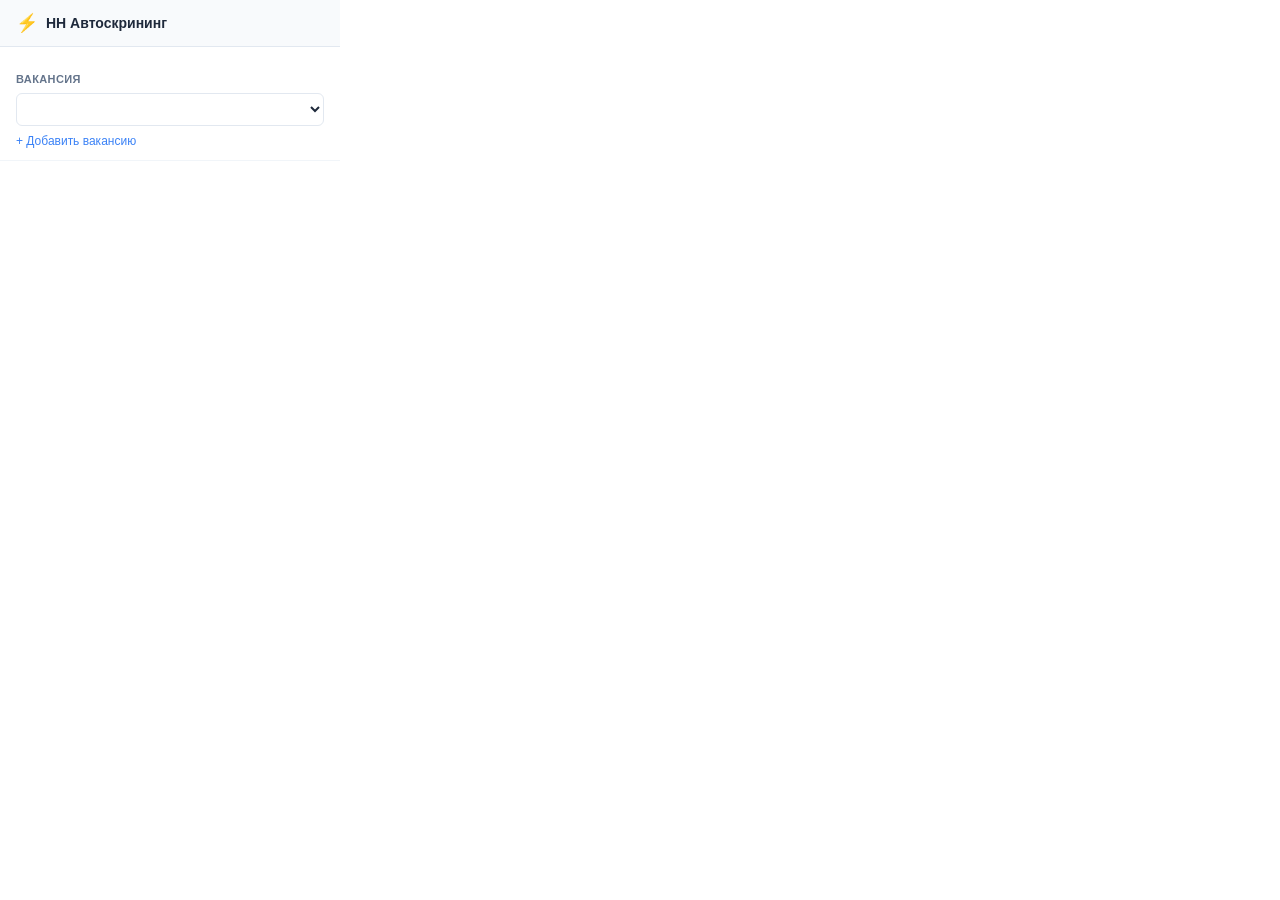
==== extension/popup.html @ 5ec4b340 "Initial commit: HH auto-screening Chrome extension + FastAPI backend Co-Authored-By: Claude Sonnet 4" ====
<!DOCTYPE html>
<html lang="ru">
<head>
  <meta charset="UTF-8">
  <link rel="stylesheet" href="popup.css">
</head>
<body>
  <div class="header">
    <span class="logo">⚡</span>
    <span class="title">HH Автоскрининг</span>
  </div>

  <div id="page-status" class="status-bar"></div>

  <!-- Вакансия -->
  <div class="section">
    <label class="label">Вакансия</label>
    <div class="row">
      <select id="vacancy-select" style="flex:1"></select>
      <button class="btn btn-ghost" id="btn-delete-vacancy" title="Удалить вакансию" style="flex:0;padding:7px 10px;display:none">🗑</button>
    </div>
    <button class="link-btn" id="btn-new-vacancy">+ Добавить вакансию</button>
  </div>

  <!-- Форма новой вакансии -->
  <div id="new-vacancy-form" class="hidden section">
    <input type="text" id="vacancy-title" placeholder="Название (напр. Оператор КЦ)" />
    <textarea id="vacancy-desc" rows="6" placeholder="Вставьте текст вакансии с требованиями и обязанностями..."></textarea>
    <div class="row">
      <button class="btn btn-primary" id="btn-save-vacancy">Сохранить</button>
      <button class="btn btn-ghost"   id="btn-cancel-vacancy">Отмена</button>
    </div>
  </div>

  <!-- Управление скринингом -->
  <div id="screening-section" class="section hidden">
    <div id="progress-wrap" class="hidden">
      <div class="progress-bar"><div id="progress-fill" style="width:0%"></div></div>
      <p id="progress-text" class="progress-text">Инициализация...</p>
    </div>

    <div class="row">
      <button class="btn btn-primary" id="btn-start">▶ Запустить скрининг</button>
      <button class="btn btn-danger hidden" id="btn-stop">■ Стоп</button>
      <button class="btn btn-ghost"   id="btn-dashboard">📊 Дашборд</button>
    </div>
    <button class="link-btn" id="btn-diagnose">🔍 Диагностика страницы</button>
    <p id="diagnose-result" style="font-size:11px;color:#64748b;margin-top:4px;white-space:pre-wrap;word-break:break-all;"></p>
  </div>

  <!-- Ожидающие действия -->
  <div id="actions-section" class="section hidden">
    <p class="section-title">Ожидают выполнения на HH</p>
    <button class="btn btn-danger  hidden" id="btn-do-rejections">✕ Выполнить отказы (<span id="reject-count">0</span>)</button>
    <button class="btn btn-success hidden" id="btn-do-huntflow">→ Открыть в Huntflow (<span id="huntflow-count">0</span>)</button>
  </div>

  <script src="popup.js"></script>
</body>
</html>
---- extension/popup.css ----
* { box-sizing: border-box; margin: 0; padding: 0; }

body {
  font-family: -apple-system, BlinkMacSystemFont, "Segoe UI", sans-serif;
  width: 340px;
  background: #fff;
  color: #1e293b;
  font-size: 13px;
}

.header {
  display: flex;
  align-items: center;
  gap: 8px;
  padding: 12px 16px;
  border-bottom: 1px solid #e2e8f0;
  background: #f8fafc;
}
.logo  { font-size: 18px; }
.title { font-size: 14px; font-weight: 700; }

.status-bar {
  padding: 7px 16px;
  font-size: 12px;
  font-weight: 500;
}
.status-bar.ok    { background: #dcfce7; color: #16a34a; }
.status-bar.warn  { background: #fef3c7; color: #d97706; }
.status-bar.error { background: #fee2e2; color: #dc2626; }

.section {
  padding: 12px 16px;
  border-bottom: 1px solid #f1f5f9;
  display: flex;
  flex-direction: column;
  gap: 8px;
}

.label {
  font-size: 11px;
  font-weight: 600;
  text-transform: uppercase;
  letter-spacing: .4px;
  color: #64748b;
}

.section-title {
  font-size: 11px;
  font-weight: 600;
  text-transform: uppercase;
  letter-spacing: .4px;
  color: #64748b;
}

select, input[type="text"], textarea {
  width: 100%;
  padding: 7px 10px;
  border: 1px solid #e2e8f0;
  border-radius: 6px;
  font-size: 13px;
  color: #1e293b;
  background: #fff;
  resize: vertical;
}
select:focus, input:focus, textarea:focus {
  outline: none;
  border-color: #3b82f6;
}

textarea { min-height: 90px; }

.link-btn {
  background: none;
  border: none;
  color: #3b82f6;
  font-size: 12px;
  cursor: pointer;
  text-align: left;
  padding: 0;
}
.link-btn:hover { text-decoration: underline; }

.row { display: flex; gap: 6px; }

.btn {
  flex: 1;
  padding: 8px 10px;
  border-radius: 7px;
  border: none;
  font-size: 12px;
  font-weight: 600;
  cursor: pointer;
  transition: opacity .15s;
}
.btn:hover    { opacity: .85; }
.btn:disabled { opacity: .5; cursor: not-allowed; }

.btn-primary { background: #3b82f6; color: #fff; }
.btn-success { background: #16a34a; color: #fff; }
.btn-danger  { background: #dc2626; color: #fff; }
.btn-ghost   { background: #f1f5f9; color: #475569; }

/* Progress */
.progress-bar {
  height: 6px;
  background: #e2e8f0;
  border-radius: 3px;
  overflow: hidden;
}
.progress-bar > div {
  height: 100%;
  background: #3b82f6;
  transition: width .3s ease;
  border-radius: 3px;
}
.progress-text {
  font-size: 11px;
  color: #64748b;
  text-align: center;
}

.hidden { display: none !important; }
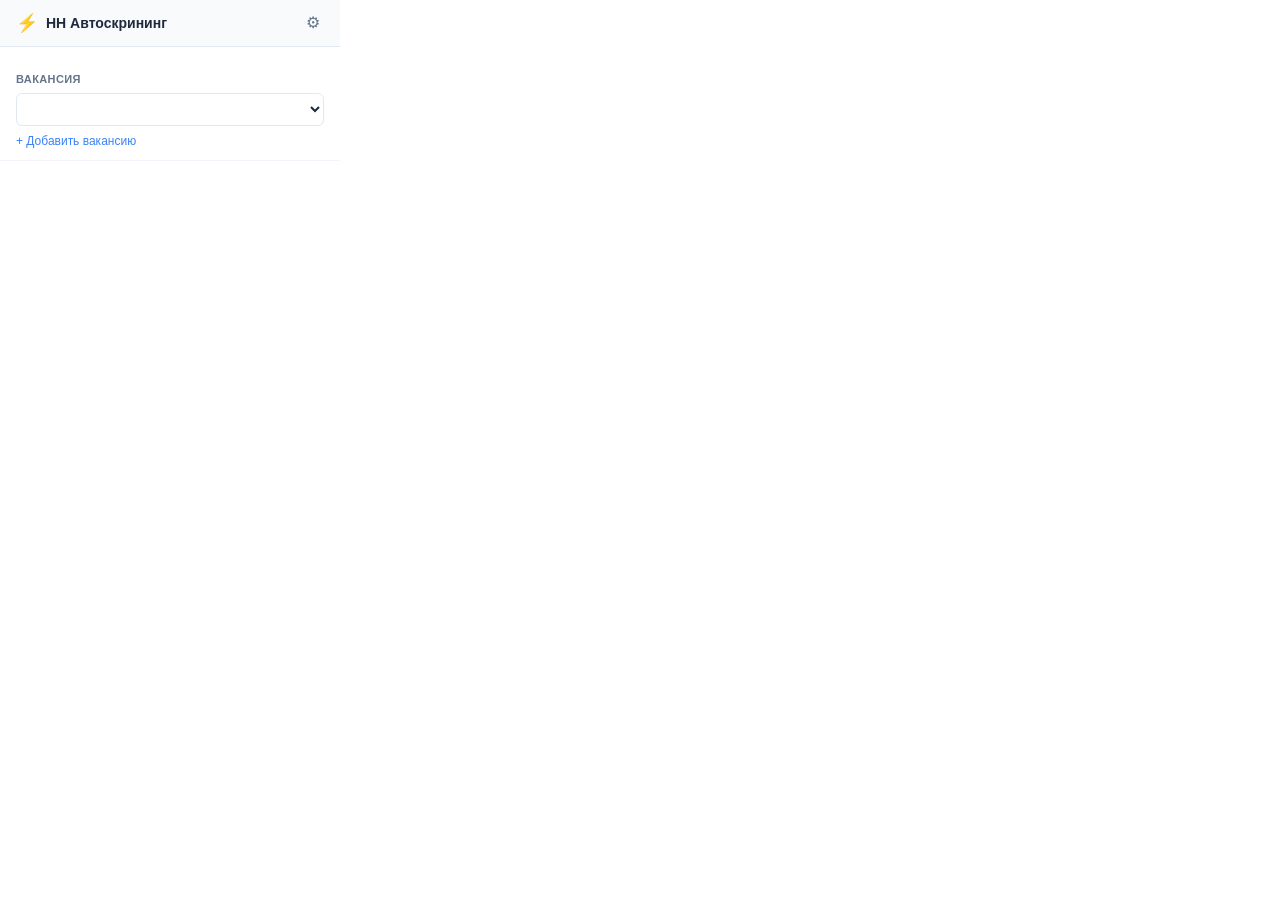
==== commit 5c546be2: "Add Gemini API key management in extension and dashboard Co-Authored-By: Claude Sonnet 4.6 (1M conte" ====
--- a/extension/popup.html
+++ b/extension/popup.html
@@ -8,6 +8,34 @@
   <div class="header">
     <span class="logo">⚡</span>
     <span class="title">HH Автоскрининг</span>
+    <button class="btn-icon" id="btn-settings" title="Настройки API ключа">⚙</button>
+  </div>
+
+  <!-- Экран настройки API ключа -->
+  <div id="setup-screen" class="hidden">
+    <div class="section setup-section">
+      <p class="setup-title">Введите Gemini API ключ</p>
+      <p class="setup-hint">Получить ключ можно на <a href="https://aistudio.google.com/apikey" target="_blank">aistudio.google.com</a></p>
+      <div class="key-input-row">
+        <input type="password" id="setup-api-key" placeholder="AIza..." autocomplete="off" />
+        <button class="btn-eye" id="btn-eye-setup" type="button">👁</button>
+      </div>
+      <button class="btn btn-primary" id="btn-save-setup-key">Сохранить и продолжить</button>
+    </div>
+  </div>
+
+  <!-- Панель настроек (открывается по кнопке ⚙) -->
+  <div id="settings-panel" class="hidden section">
+    <label class="label">Gemini API ключ</label>
+    <div class="key-input-row">
+      <input type="password" id="settings-api-key" placeholder="AIza..." autocomplete="off" />
+      <button class="btn-eye" id="btn-eye-settings" type="button">👁</button>
+    </div>
+    <div class="row">
+      <button class="btn btn-primary" id="btn-save-settings-key">Сохранить</button>
+      <button class="btn btn-ghost"   id="btn-close-settings">Отмена</button>
+    </div>
+    <button class="link-btn danger-link" id="btn-clear-key">Удалить ключ</button>
   </div>
 
   <div id="page-status" class="status-bar"></div>
@@ -17,13 +45,18 @@
     <label class="label">Вакансия</label>
     <div class="row">
       <select id="vacancy-select" style="flex:1"></select>
+      <button class="btn btn-ghost" id="btn-edit-vacancy"   title="Редактировать" style="flex:0;padding:7px 10px;display:none">✏️</button>
       <button class="btn btn-ghost" id="btn-delete-vacancy" title="Удалить вакансию" style="flex:0;padding:7px 10px;display:none">🗑</button>
     </div>
     <button class="link-btn" id="btn-new-vacancy">+ Добавить вакансию</button>
   </div>
 
-  <!-- Форма новой вакансии -->
+  <!-- Форма новой/редактируемой вакансии -->
   <div id="new-vacancy-form" class="hidden section">
+    <div class="row" style="margin-bottom:6px">
+      <input type="text" id="vacancy-url" placeholder="Ссылка на вакансию hh.kz (необязательно)" style="flex:1;font-size:11px" />
+      <button class="btn btn-ghost" id="btn-parse-url" style="flex:0;white-space:nowrap;font-size:11px">Загрузить</button>
+    </div>
     <input type="text" id="vacancy-title" placeholder="Название (напр. Оператор КЦ)" />
     <textarea id="vacancy-desc" rows="6" placeholder="Вставьте текст вакансии с требованиями и обязанностями..."></textarea>
     <div class="row">
--- a/extension/popup.css
+++ b/extension/popup.css
@@ -17,7 +17,57 @@
   background: #f8fafc;
 }
 .logo  { font-size: 18px; }
-.title { font-size: 14px; font-weight: 700; }
+.title { font-size: 14px; font-weight: 700; flex: 1; }
+
+.btn-icon {
+  background: none;
+  border: none;
+  font-size: 16px;
+  cursor: pointer;
+  color: #64748b;
+  padding: 2px 4px;
+  border-radius: 4px;
+  line-height: 1;
+}
+.btn-icon:hover { background: #e2e8f0; }
+
+.setup-section {
+  padding: 20px 16px;
+}
+.setup-title {
+  font-size: 14px;
+  font-weight: 700;
+  color: #1e293b;
+}
+.setup-hint {
+  font-size: 11px;
+  color: #64748b;
+}
+.setup-hint a { color: #3b82f6; }
+
+.danger-link {
+  color: #dc2626;
+}
+
+.key-input-row {
+  display: flex;
+  gap: 4px;
+  align-items: center;
+}
+.key-input-row input {
+  flex: 1;
+}
+.btn-eye {
+  background: none;
+  border: 1px solid #e2e8f0;
+  border-radius: 6px;
+  padding: 6px 8px;
+  cursor: pointer;
+  font-size: 13px;
+  color: #64748b;
+  flex-shrink: 0;
+}
+.btn-eye:hover { background: #f1f5f9; }
 
 .status-bar {
   padding: 7px 16px;
